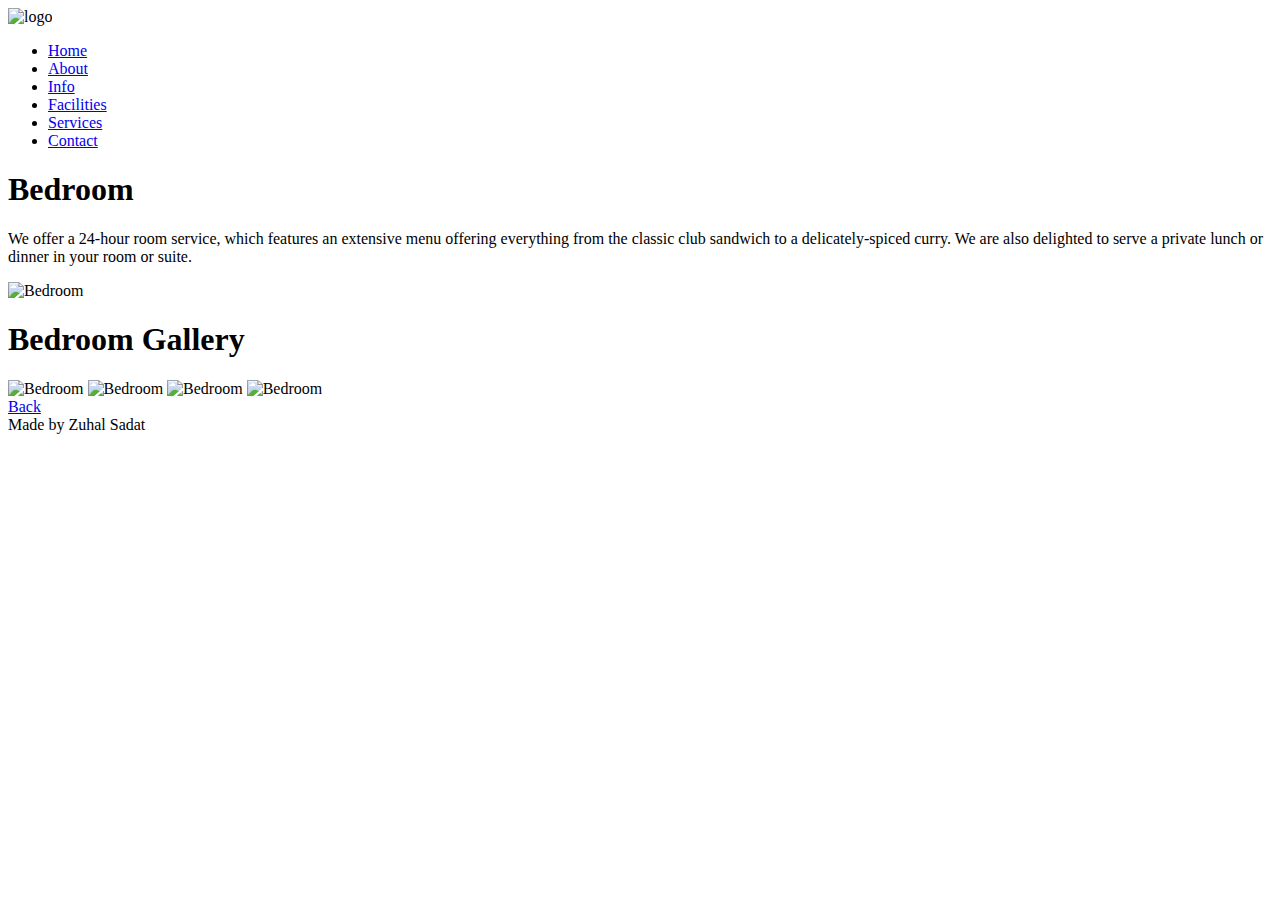
==== Bedroom.html @ b3fea315 "Bedroom.html" ====
<!DOCTYPE html>
<html lang="en">
    <head>
        <title>Final Project</title>
	      <meta charset="utf-8">
        <link rel="stylesheet" href="Bedroom.css">
       </head>
       <body>
     <nav>
        <img src="baran.jpg" alt="logo" id="M">
        <ul>
          <li> <a href="index.html">Home</a></li>
          <li> <a href="About.html">About</a></li>
          <li> <a href="Info.html">Info</a></li>
          <li> <a href="Facilities.html">Facilities</a></li>
          <li> <a href="Services.html">Services</a></li>
          <li> <a href="Contact.html">Contact</a></li>
        </ul>
      </nav>
         <h1>Bedroom</h1>
        <p>We offer a 24-hour room service, which features an extensive menu offering everything from the classic club sandwich to a delicately-spiced curry. We are also delighted to serve a private lunch or dinner in your room or suite.</p>
        <img src="room/15.jpg" alt="Bedroom" id="Z">
        <h1 class="title">Bedroom Gallery</h1>
        <div class="row">
           <img src="room/13.jpg" alt="Bedroom">
            <img src="room/8.jpg" alt="Bedroom">
            <img src="room/14.jpg" alt="Bedroom">
            <img src="room/3.jpg" alt="Bedroom">
          </div>
          <a href="Facilities.html">Back</a>
            <footer>Made by Zuhal Sadat</footer>
        </body>
 </html>
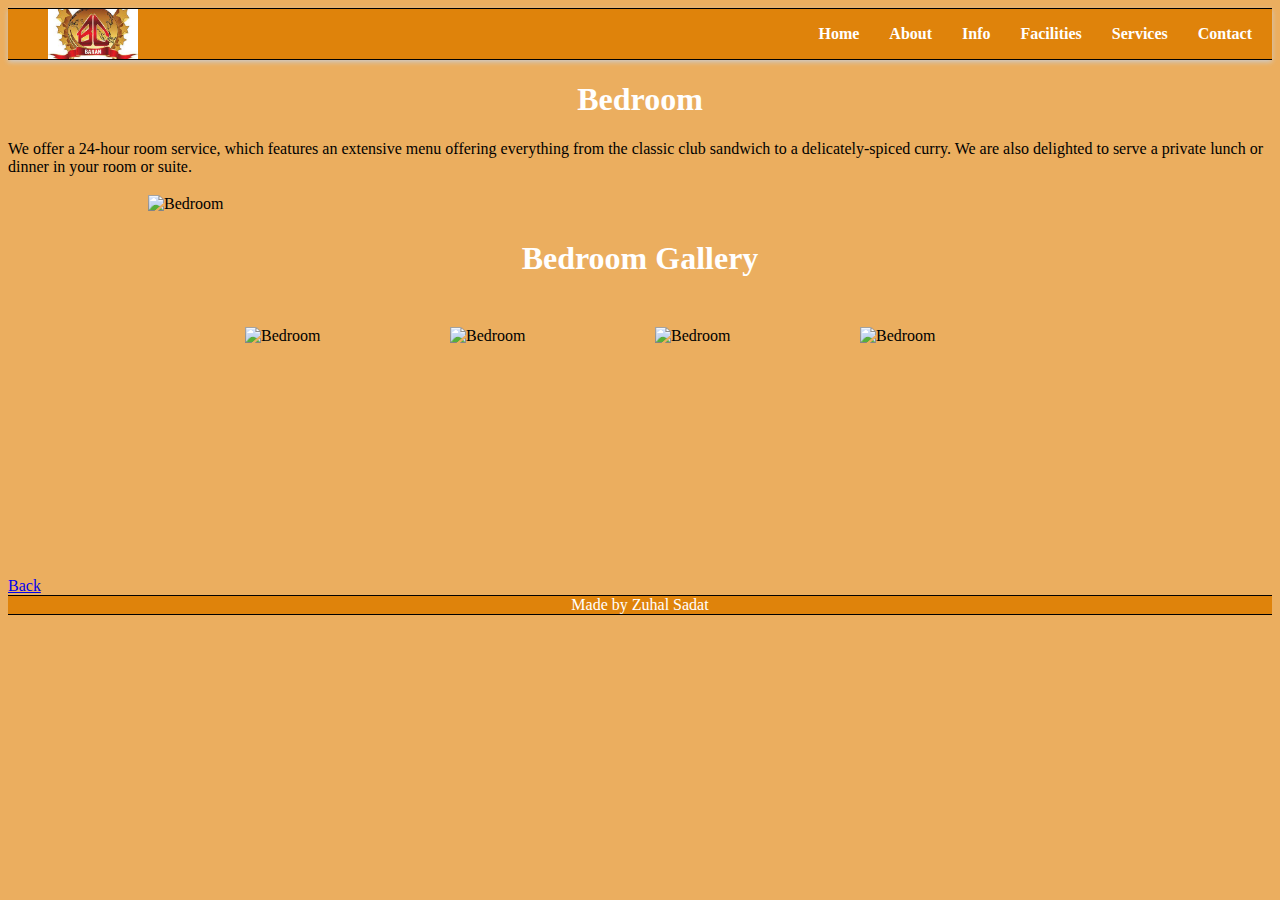
==== commit 939c8001: "bedroom.html" ====
--- a/Bedroom.html
+++ b/Bedroom.html
@@ -19,13 +19,13 @@
       </nav>
          <h1>Bedroom</h1>
         <p>We offer a 24-hour room service, which features an extensive menu offering everything from the classic club sandwich to a delicately-spiced curry. We are also delighted to serve a private lunch or dinner in your room or suite.</p>
-        <img src="room/15.jpg" alt="Bedroom" id="Z">
+        <img src="room/56.jpg" alt="Bedroom" id="Z">
         <h1 class="title">Bedroom Gallery</h1>
         <div class="row">
-           <img src="room/13.jpg" alt="Bedroom">
-            <img src="room/8.jpg" alt="Bedroom">
-            <img src="room/14.jpg" alt="Bedroom">
-            <img src="room/3.jpg" alt="Bedroom">
+           <img src="room/58.jpg" alt="Bedroom">
+            <img src="room/55.jpg" alt="Bedroom">
+            <img src="room/57.jpg" alt="Bedroom">
+            <img src="room/56.jpg" alt="Bedroom">
           </div>
           <a href="Facilities.html">Back</a>
             <footer>Made by Zuhal Sadat</footer>
--- a/Bedroom.css
+++ b/Bedroom.css
@@ -0,0 +1,87 @@
+h1{
+    color: white;
+    text-align: left;
+    text-align: center;
+}
+body{
+    background: rgb(235, 174, 95);
+}
+.row{
+    display: flex;
+    justify-content: center;
+    margin-top:50px;
+    gap:30px;
+}
+img{
+    width:175px;
+    height:250px;
+    object-fit: cover;
+}
+#Z{
+    width:80%;
+    height:500px;
+    object-fit: cover;
+    padding:100px;
+    padding-top: 3px;
+    padding-right:140px;
+    padding-left:140px ;
+    padding-bottom: 6px;
+}
+nav {
+    background-color: rgb(223, 131, 11);
+    border-top: 1px solid black;
+    border-bottom: 1px solid black;
+    padding-top: 5px;
+    padding-bottom: 5px;
+    display: flex;
+    justify-content :space-between;
+    width: 100%;
+    margin-top: 0;
+    box-shadow: 0px 2px 5px #ccc;
+    z-index: 1;
+    top: 0;
+    height:40px;
+    align-items: center;
+  }
+nav a {
+    color: white;
+    text-decoration: none;
+    font-weight: bold;
+    text-transform: none;
+    width:80px;
+    padding-right: 10px;
+    margin-top: 0;
+    text-decoration: none;
+}
+nav li{
+    margin: 0 10px;
+}
+nav ul{
+    display: flex;
+    list-style :none;
+    padding: 0;
+}
+a:hover{
+    color: black;
+    background-color:#ded4d4 ;
+    border-radius: 10px;
+    height:20px;
+    padding-left: 25px;
+    padding-right: 0;
+}
+#M {
+    width:90px;
+    height: 50px;
+    position: relative;
+    left:40px; 
+}
+footer{
+    color: white ;
+    background-color :rgb(223, 131, 11);
+    text-align: center;
+    border-top: 1px solid black;
+    border-bottom: 1px solid black;
+    width:100%;
+    text-transform: none;
+}
+  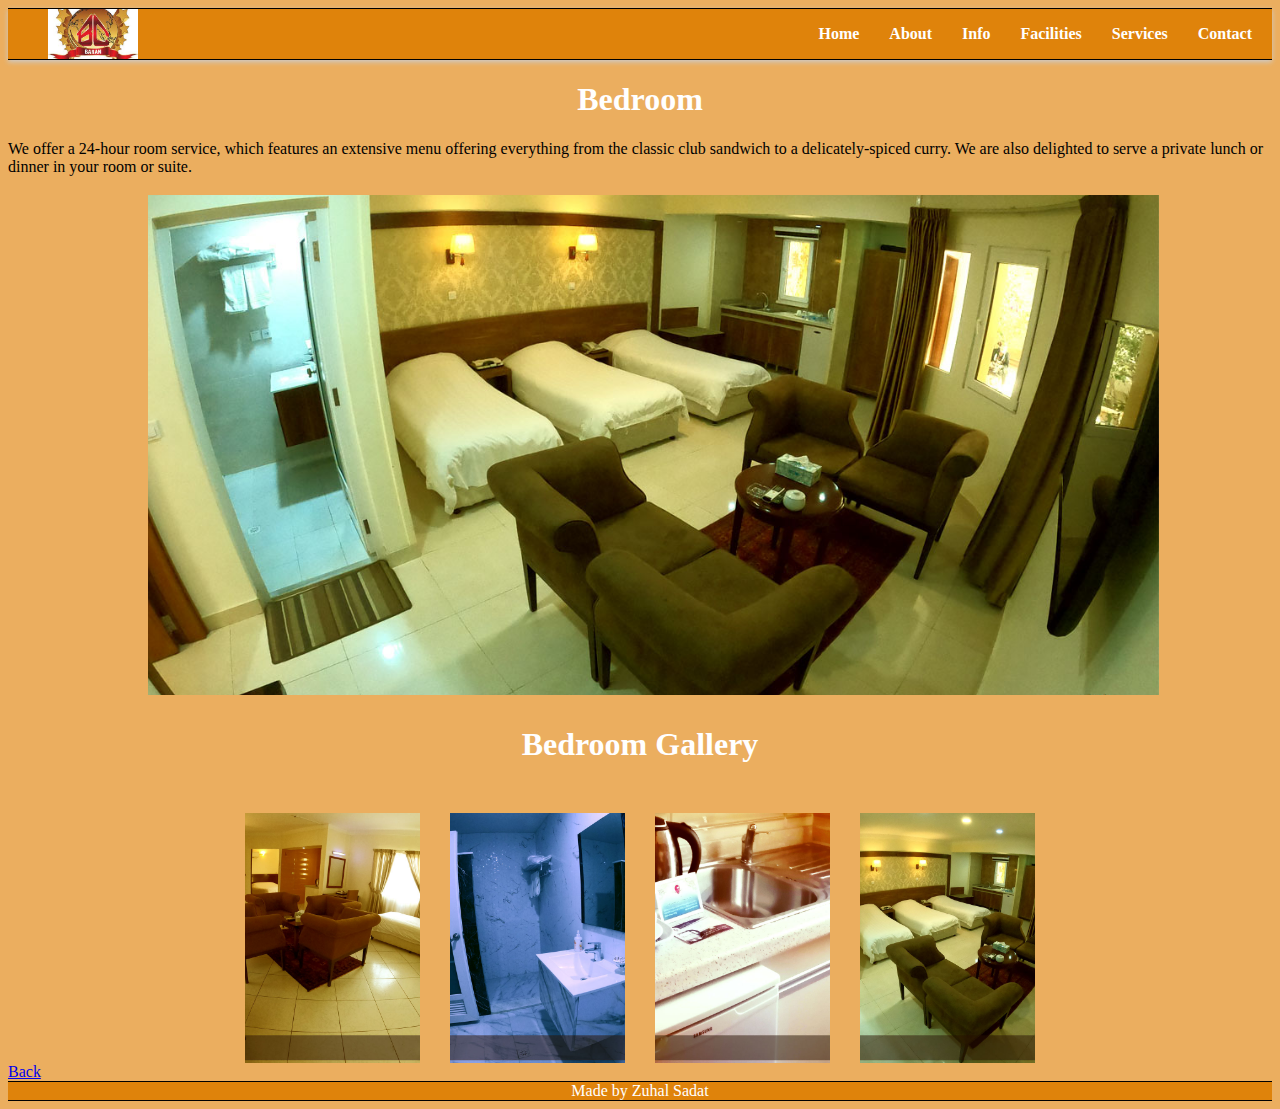
==== commit 9d32647d: "Update Bedroom.html" ====
--- a/Bedroom.html
+++ b/Bedroom.html
@@ -19,15 +19,15 @@
       </nav>
          <h1>Bedroom</h1>
         <p>We offer a 24-hour room service, which features an extensive menu offering everything from the classic club sandwich to a delicately-spiced curry. We are also delighted to serve a private lunch or dinner in your room or suite.</p>
-        <img src="room/56.jpg" alt="Bedroom" id="Z">
+        <img src="56.jpg" alt="Bedroom" id="Z">
         <h1 class="title">Bedroom Gallery</h1>
         <div class="row">
-           <img src="room/58.jpg" alt="Bedroom">
-            <img src="room/55.jpg" alt="Bedroom">
-            <img src="room/57.jpg" alt="Bedroom">
-            <img src="room/56.jpg" alt="Bedroom">
+           <img src="58.jpg" alt="Bedroom">
+            <img src="55.jpg" alt="Bedroom">
+            <img src="57.jpg" alt="Bedroom">
+            <img src="56.jpg" alt="Bedroom">
           </div>
           <a href="Facilities.html">Back</a>
             <footer>Made by Zuhal Sadat</footer>
         </body>
- </html>+ </html>
